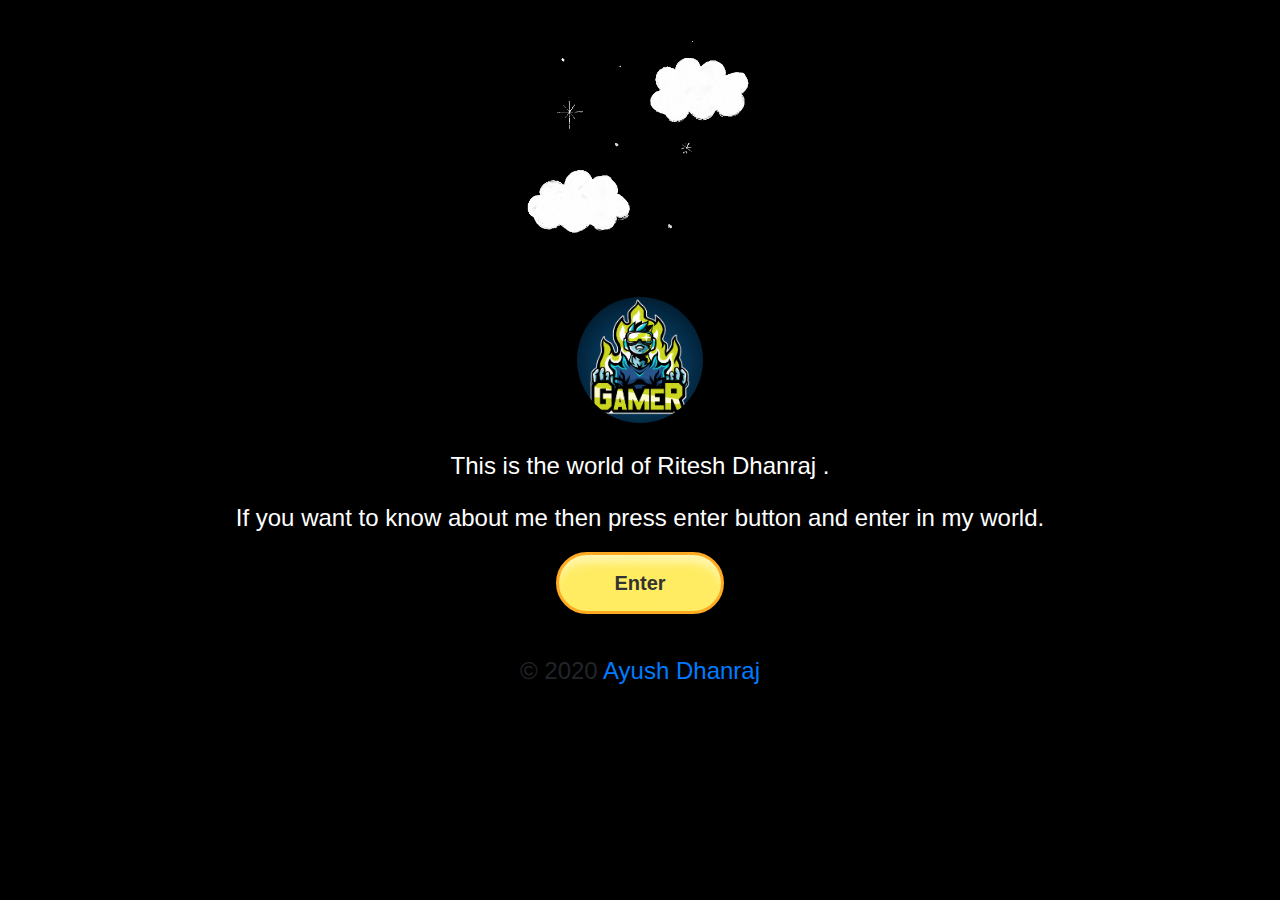
==== index.html @ 41b44908 "Add ti website" ====
<!DOCTYPE html>
<html lang="en" dir="ltr">
  <head>
    <meta charset="utf-8">
    <meta name="viewport" content="width=device-width, initial-scale=1.0">

    <!-- styleing -->
<link rel="stylesheet" href="https://stackpath.bootstrapcdn.com/bootstrap/4.4.1/css/bootstrap.min.css" integrity="sha384-Vkoo8x4CGsO3+Hhxv8T/Q5PaXtkKtu6ug5TOeNV6gBiFeWPGFN9MuhOf23Q9Ifjh" crossorigin="anonymous">
<link rel="stylesheet" href="Style/style1.css">

<link rel="icon" href="favicon.ico">

<!-- bootstrap -->

<script src="https://code.jquery.com/jquery-3.4.1.slim.min.js" integrity="sha384-J6qa4849blE2+poT4WnyKhv5vZF5SrPo0iEjwBvKU7imGFAV0wwj1yYfoRSJoZ+n" crossorigin="anonymous"></script>
<script src="https://cdn.jsdelivr.net/npm/popper.js@1.16.0/dist/umd/popper.min.js" integrity="sha384-Q6E9RHvbIyZFJoft+2mJbHaEWldlvI9IOYy5n3zV9zzTtmI3UksdQRVvoxMfooAo" crossorigin="anonymous"></script>
<script src="https://stackpath.bootstrapcdn.com/bootstrap/4.4.1/js/bootstrap.min.js" integrity="sha384-wfSDF2E50Y2D1uUdj0O3uMBJnjuUD4Ih7YwaYd1iqfktj0Uod8GCExl3Og8ifwB6" crossorigin="anonymous"></script>


    <title>Ritesh Dhanraj</title>
  </head>
  <body>

    <div class="introduction">

      <img class="cloud" src="pic/cloud.gif" alt="cloud-Image">
      <img class="gamer-image" src="pic/gamer.jpg" alt="">
      <div class="introduction-text">
        <p>This is the world of Ritesh Dhanraj .</p>
        <p>If you want to know about me then press enter button and enter in my world.</p>
      </div>


<a href="main.html"><input type="button" class="myButton btn btn-lg" name="Enter" value=Enter></a>



    </div>


<div class="footer-section">
<p class="footer-text">© 2020 <a href="https://ayush-2001-dhanraj.github.io/Ayush/">Ayush Dhanraj</a></p>

</div>

  </body>
</html>
---- Style/style1.css ----
body {
text-align: center;
line-height: 1.5;
font-size: 1.5rem;
background-color: #000;
}

.introduction {

  color: #fff;
  width: 100px 0 0 0;
  padding: 20px 10px 20px 10px;
}

.introduction-text {
padding: 0 9rem 0 9rem;

}

.cloud {
width: 20%;
margin: auto;
display: block;

}

.gamer-image {
width: 10%;
display: block;
margin: 2% auto 2%;
border-radius: 100%;
}

.footer-section {
padding: 0.5%;
}

.footer-text {
  margin-bottom: 0;
}

.myButton {

  margin: 0 auto 12px;
	box-shadow:inset -1px 14px 8px -6px #fff6af;
	background-color:#ffec64;
	border-radius:42px;
	border:3px solid #ffaa22;
	display:inline-block;
	cursor:pointer;
	color:#333333;
	font-family:Arial;
	font-size:20px;
	font-weight:bold;
	padding:13px 55px;
	text-decoration:none;
	text-shadow:0 0 50px #ffee66;
}
.myButton:hover {
	background-color:#ffab23;
}
.myButton:active {
	position:relative;
	top:1px;
}
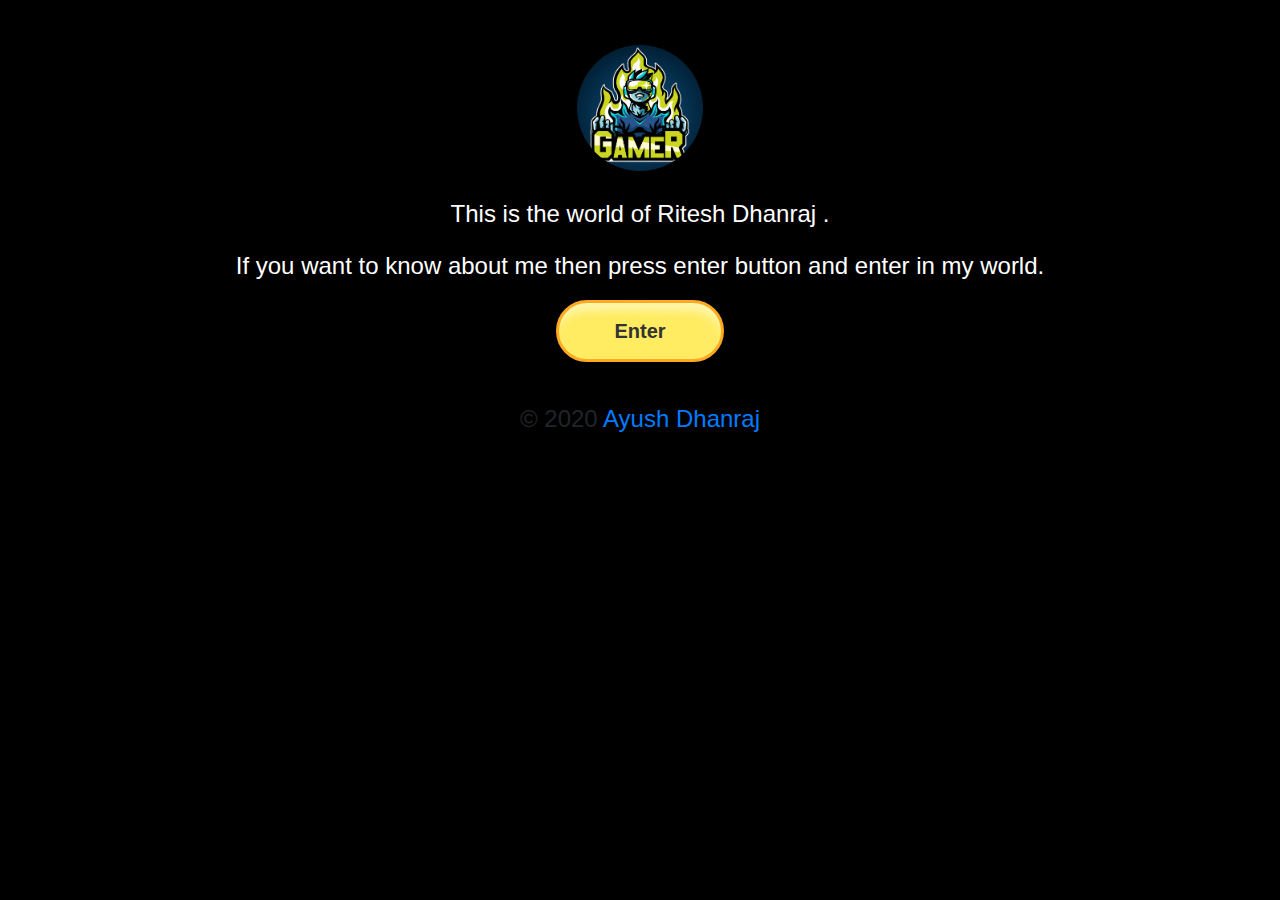
==== commit 75dcfde6: "Add files via upload" ====
--- a/index.html
+++ b/index.html
@@ -23,7 +23,7 @@
 
     <div class="introduction">
 
-      <img class="cloud" src="pic/cloud.gif" alt="cloud-Image">
+      <!-- <img class="cloud" src="pic/gamer.jpg" alt="cloud-Image"> -->
       <img class="gamer-image" src="pic/gamer.jpg" alt="">
       <div class="introduction-text">
         <p>This is the world of Ritesh Dhanraj .</p>
